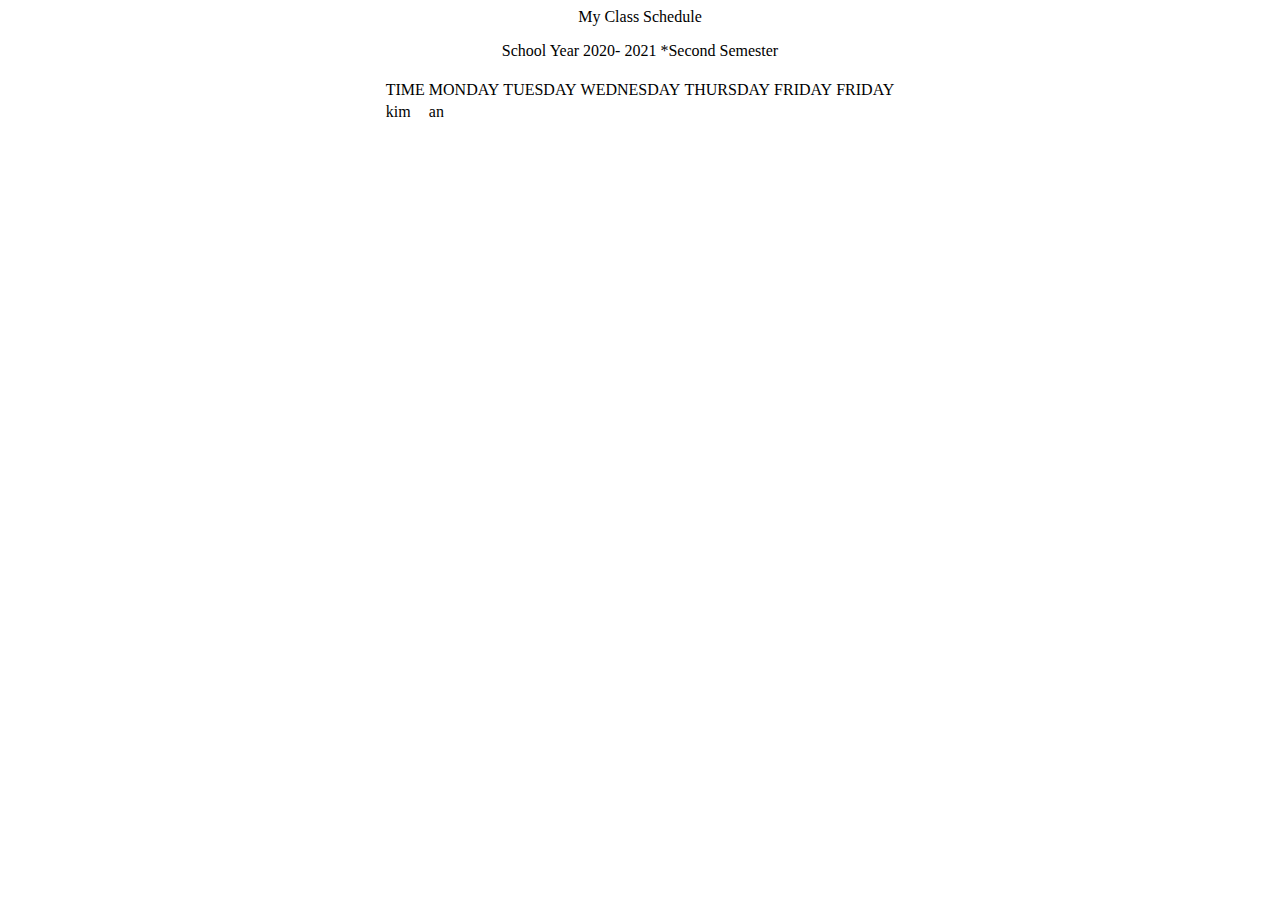
==== activity5.html @ 6d5cd8c4 "Add files via upload" ====
<html>
<head>
  <link rel="stylesheet" href="C:/USERS/Admin/Documents/AN/schedule.css">
</head>
<body>
 
<center>
<table>
<thead>
    <tr>
    <center><p1>My Class Schedule</p1></center>
<p>School Year 2020- 2021 *Second Semester </p>
    </tr>
</thead> 

<tbody>
<section id="kim">
<tr>
<td> TIME</td>
<td> MONDAY</td>
<td> TUESDAY</td>
<td> WEDNESDAY</td>
<td> THURSDAY</td>
<td> FRIDAY</td>
<td> FRIDAY</td>
</tr> 
</section>

<section id="pia">
<tr>
<td> kim</td>
<td> an</td>
</tr> 
</section>
</tbody>
    
</table>
</center>

</body>
</html>
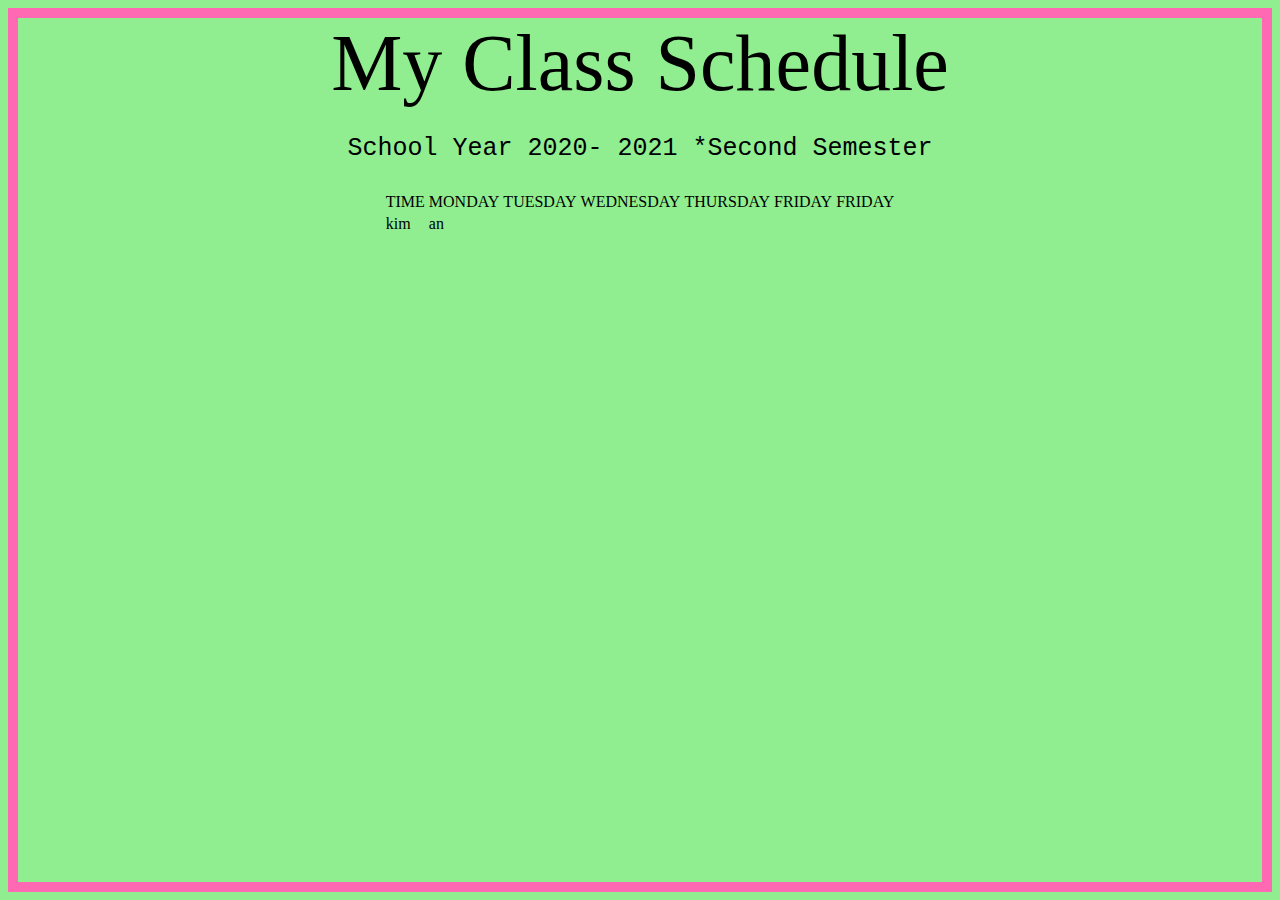
==== commit 6954678f: "Update activity5.html" ====
--- a/activity5.html
+++ b/activity5.html
@@ -1,6 +1,6 @@
 <html>
 <head>
-  <link rel="stylesheet" href="C:/USERS/Admin/Documents/AN/schedule.css">
+  <link rel="stylesheet" href="schedule.css">
 </head>
 <body>
  
--- a/schedule.css
+++ b/schedule.css
@@ -0,0 +1,32 @@
+ 
+body 
+    {
+        background-color: lightgreen;
+	border:10px solid hotpink;
+    }
+table, td{
+    border: 5px;
+}
+
+p1{color:black;
+ font-family: rockwell;
+ font-size: 80px;
+text-align: center;}
+
+p{color: black;
+font-family: courier new;
+text-align: center;
+font-size:25px}
+
+thead{color: pink;}
+
+#kim:td{color: blue;
+    font-family: rockwell;
+    font-size: 20px;
+    padding: 10px;}
+#pia:td
+{color: pink;
+    font-family: rockwell;
+    font-size: 20px;
+    padding: 10px;}
+
